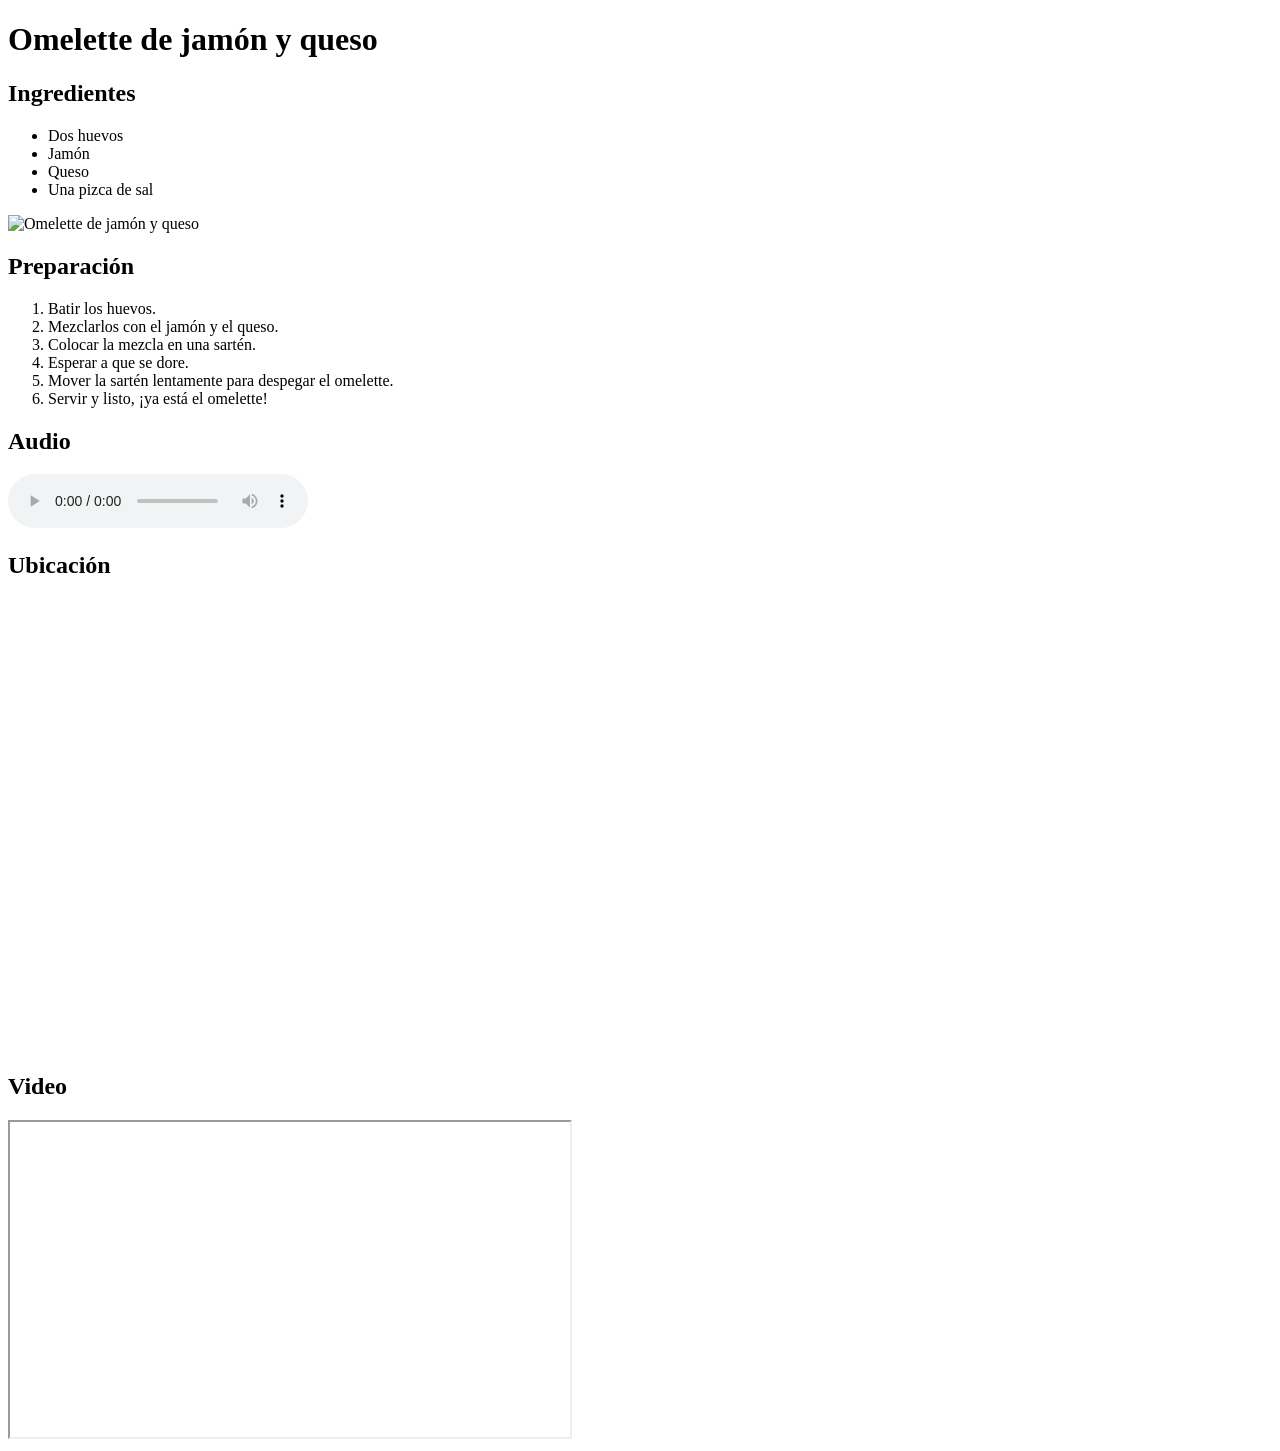
==== index.html @ ce8c79ec "Add files via upload" ====
<!DOCTYPE html>
<html lang="es">
<head>
    <meta charset="UTF-8">
    <meta name="viewport" content="width=device-width, initial-scale=1.0">
    <title>Omelette de jamón y queso</title>
    <link rel="stylesheet" href="estilos.css">
</head>
<body>

    <h1>Omelette de jamón y queso</h1>

    <h2 class=".rosa">Ingredientes</h2>
    <ul>
        <li>Dos huevos</li>
        <li>Jamón</li>
        <li>Queso</li>
        <li>Una pizca de sal</li>
    </ul>

    <img
        src="https://i1.wp.com/www.elreporte.com.uy/wp-content/uploads/2016/10/omelete-477-1-800.jpg?fit=800%2C466&ssl=1"
        alt="Omelette de jamón y queso"
        width="400"
    >

    <h2 class=".azul">Preparación</h2>
    <ol>
        <li>Batir los huevos.</li>
        <li>Mezclarlos con el jamón y el queso.</li>
        <li>Colocar la mezcla en una sartén.</li>
        <li>Esperar a que se dore.</li>
        <li>Mover la sartén lentamente para despegar el omelette.</li>
        <li>Servir y listo, ¡ya está el omelette!</li>
    </ol>

    <h2 class=".violeta">Audio</h2>
    <audio controls>
        <source src="https://sonidosmp3gratis.com/download.php?id=14097&sonido=guitarra+electrica+3" type="audio/mpeg">
        Tu navegador no admite este audio.
    </audio>

    <h2>Ubicación</h2>
    <iframe
        src="https://www.google.com/maps/embed?pb=!1m18!1m12!1m3!1d3284.4128291805423!2d-58.722558321704135!3d-34.59372097563799!2m3!1f0!2f0!3f0!3m2!1i1024!2i768!4f13.1!3m3!1m2!1s0x95bcbde1f6f00d63%3A0xfab47f9ff0da9419!2sPuerto%20de%20Palos%20835%2C%20B1661%20Bella%20Vista%2C%20Provincia%20de%20Buenos%20Aires!5e0!3m2!1ses!2sar!4v1790528169209!5m2!1ses!2sar"
        width="600"
        height="450"
        style="border:0;"
        allowfullscreen
        loading="lazy">
    </iframe>

    <h2 class=".rojo">Video</h2>
    <iframe
        width="560"
        height="315"
        src="https://www.youtube.com/embed/71WoWvDba9E"
        title="Video de YouTube"
        allowfullscreen>
    </iframe>

</body>
</html>
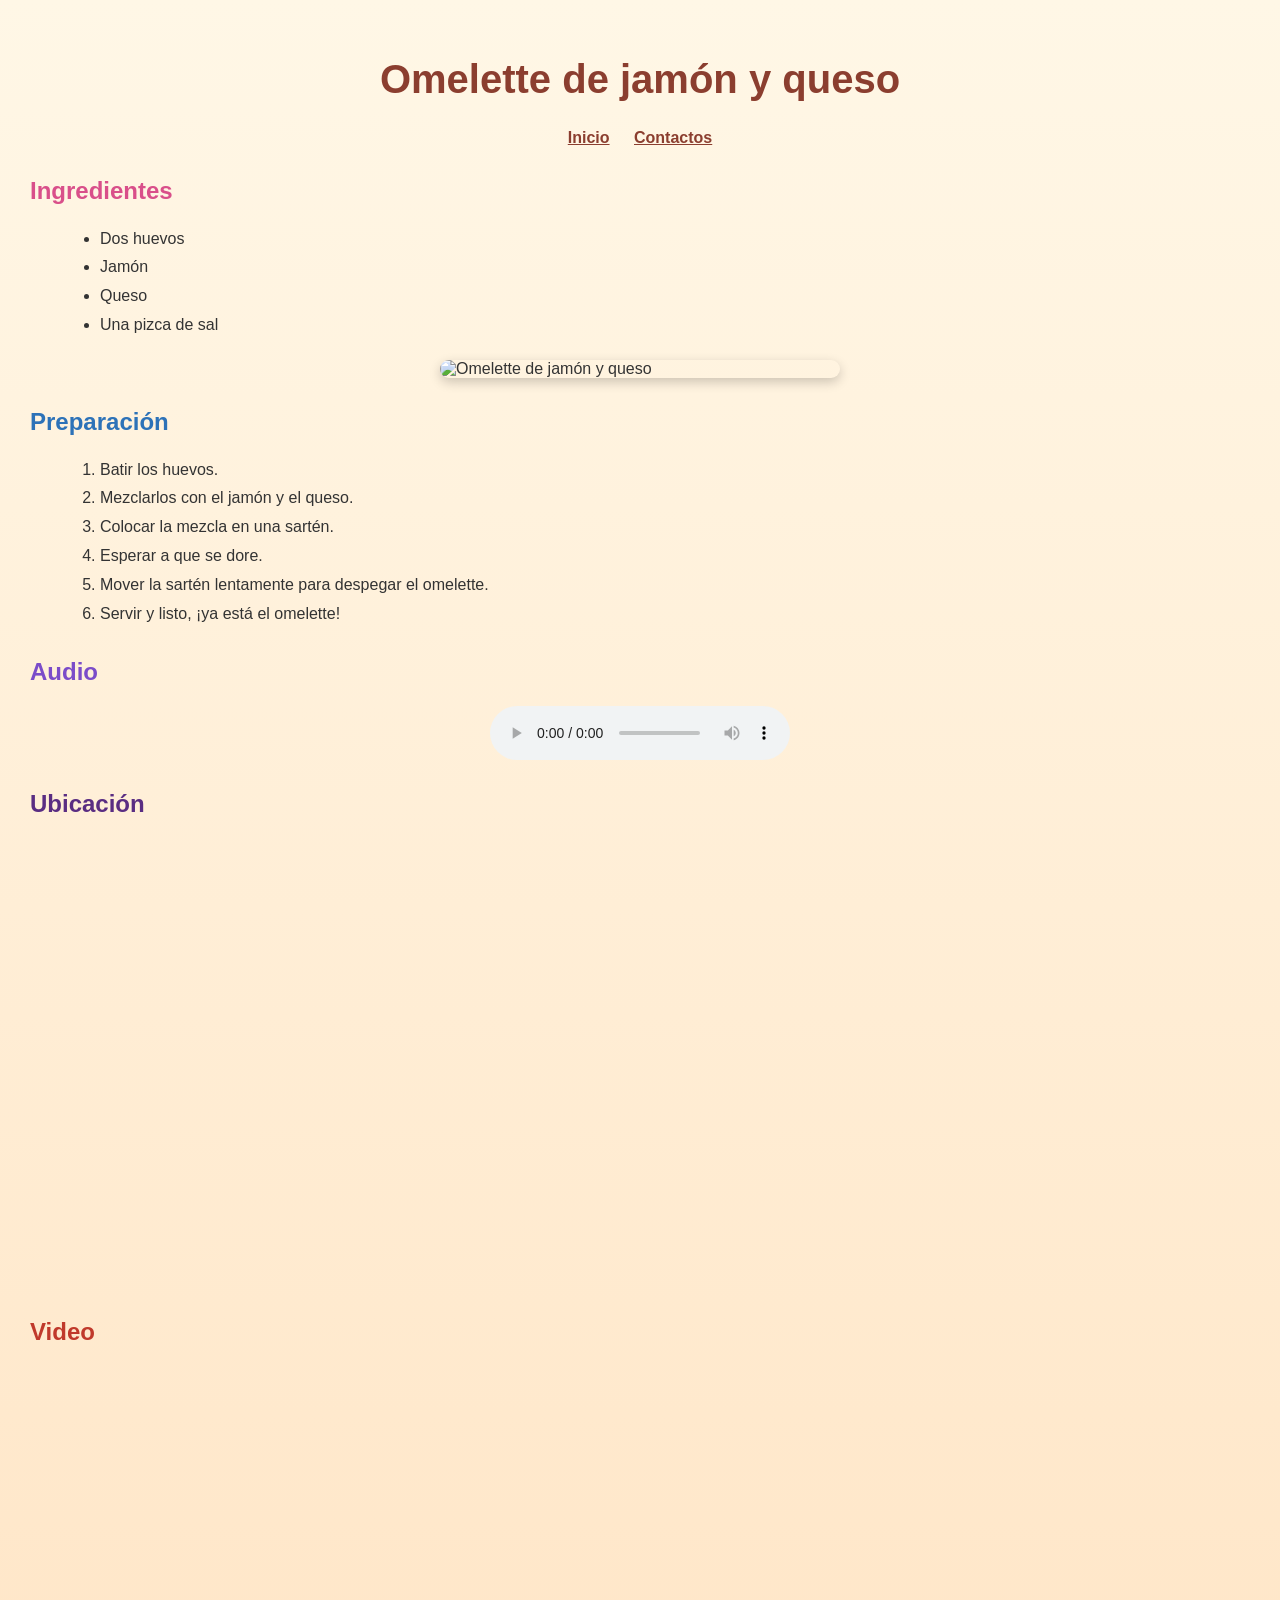
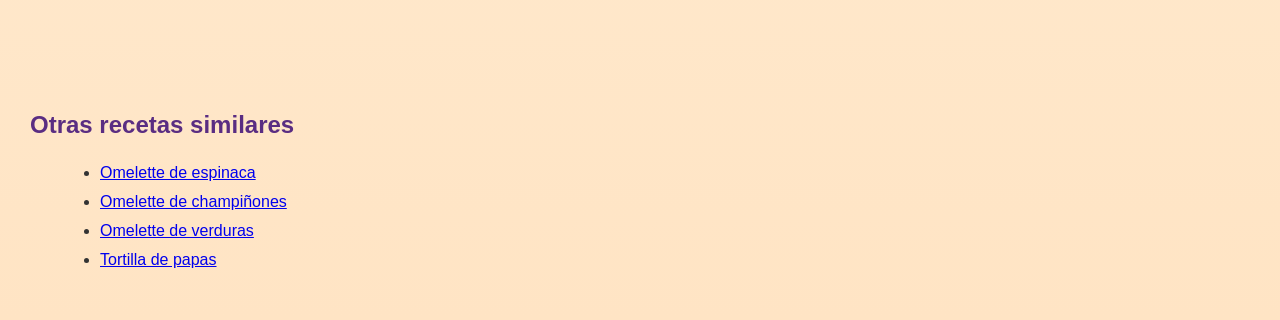
==== commit 71b805f3: "Add recipe navigation and contacts page" ====
--- a/index.html
+++ b/index.html
@@ -1,63 +1,81 @@
-<!DOCTYPE html>
-<html lang="es">
-<head>
-    <meta charset="UTF-8">
-    <meta name="viewport" content="width=device-width, initial-scale=1.0">
-    <title>Omelette de jamón y queso</title>
-    <link rel="stylesheet" href="estilos.css">
-</head>
-<body>
-
-    <h1>Omelette de jamón y queso</h1>
-
-    <h2 class=".rosa">Ingredientes</h2>
-    <ul>
-        <li>Dos huevos</li>
-        <li>Jamón</li>
-        <li>Queso</li>
-        <li>Una pizca de sal</li>
-    </ul>
-
-    <img
-        src="https://i1.wp.com/www.elreporte.com.uy/wp-content/uploads/2016/10/omelete-477-1-800.jpg?fit=800%2C466&ssl=1"
-        alt="Omelette de jamón y queso"
-        width="400"
-    >
-
-    <h2 class=".azul">Preparación</h2>
-    <ol>
-        <li>Batir los huevos.</li>
-        <li>Mezclarlos con el jamón y el queso.</li>
-        <li>Colocar la mezcla en una sartén.</li>
-        <li>Esperar a que se dore.</li>
-        <li>Mover la sartén lentamente para despegar el omelette.</li>
-        <li>Servir y listo, ¡ya está el omelette!</li>
-    </ol>
-
-    <h2 class=".violeta">Audio</h2>
-    <audio controls>
-        <source src="https://sonidosmp3gratis.com/download.php?id=14097&sonido=guitarra+electrica+3" type="audio/mpeg">
-        Tu navegador no admite este audio.
-    </audio>
-
-    <h2>Ubicación</h2>
-    <iframe
-        src="https://www.google.com/maps/embed?pb=!1m18!1m12!1m3!1d3284.4128291805423!2d-58.722558321704135!3d-34.59372097563799!2m3!1f0!2f0!3f0!3m2!1i1024!2i768!4f13.1!3m3!1m2!1s0x95bcbde1f6f00d63%3A0xfab47f9ff0da9419!2sPuerto%20de%20Palos%20835%2C%20B1661%20Bella%20Vista%2C%20Provincia%20de%20Buenos%20Aires!5e0!3m2!1ses!2sar!4v1790528169209!5m2!1ses!2sar"
-        width="600"
-        height="450"
-        style="border:0;"
-        allowfullscreen
-        loading="lazy">
-    </iframe>
-
-    <h2 class=".rojo">Video</h2>
-    <iframe
-        width="560"
-        height="315"
-        src="https://www.youtube.com/embed/71WoWvDba9E"
-        title="Video de YouTube"
-        allowfullscreen>
-    </iframe>
-
-</body>
-</html>
+<!DOCTYPE html>
+<html lang="es">
+<head>
+    <meta charset="UTF-8">
+    <meta name="viewport" content="width=device-width, initial-scale=1.0">
+    <title>Omelette de jamón y queso</title>
+    <link rel="stylesheet" href="estilo.css">
+</head>
+<body>
+    <header>
+        <h1>Omelette de jamón y queso</h1>
+        <nav aria-label="Navegación principal">
+            <a href="index.html">Inicio</a>
+            <a href="contactos.html">Contactos</a>
+        </nav>
+    </header>
+
+    <main>
+        <h2 class="rosa">Ingredientes</h2>
+        <ul>
+            <li>Dos huevos</li>
+            <li>Jamón</li>
+            <li>Queso</li>
+            <li>Una pizca de sal</li>
+        </ul>
+
+        <img
+            src="https://i1.wp.com/www.elreporte.com.uy/wp-content/uploads/2016/10/omelete-477-1-800.jpg?fit=800%2C466&ssl=1"
+            alt="Omelette de jamón y queso"
+            width="400"
+        >
+
+        <h2 class="azul">Preparación</h2>
+        <ol>
+            <li>Batir los huevos.</li>
+            <li>Mezclarlos con el jamón y el queso.</li>
+            <li>Colocar la mezcla en una sartén.</li>
+            <li>Esperar a que se dore.</li>
+            <li>Mover la sartén lentamente para despegar el omelette.</li>
+            <li>Servir y listo, ¡ya está el omelette!</li>
+        </ol>
+
+        <h2 class="violeta">Audio</h2>
+        <audio controls>
+            <source src="https://sonidosmp3gratis.com/download.php?id=14097&sonido=guitarra+electrica+3" type="audio/mpeg">
+            Tu navegador no admite este audio.
+        </audio>
+
+        <h2>Ubicación</h2>
+        <iframe
+            src="https://maps.google.com/maps?q=Puerto%20de%20Palos%20835%2C%20Bella%20Vista&t=&z=15&ie=UTF8&iwloc=&output=embed"
+            width="600"
+            height="450"
+            title="Ubicación en Google Maps"
+            allowfullscreen
+            loading="lazy">
+        </iframe>
+
+        <h2 class="rojo">Video</h2>
+        <iframe
+            width="560"
+            height="315"
+            src="https://www.youtube.com/embed/71WoWvDba9E"
+            title="Video de YouTube"
+            allowfullscreen>
+        </iframe>
+
+        <section aria-labelledby="recetas-similares">
+            <h2 id="recetas-similares">Otras recetas similares</h2>
+            <nav aria-label="Recetas similares">
+                <ul>
+                    <li><a href="https://www.paulinacocina.net/omelette-de-espinaca/" target="_blank" rel="noopener noreferrer">Omelette de espinaca</a></li>
+                    <li><a href="https://www.paulinacocina.net/omelette-de-champinones/" target="_blank" rel="noopener noreferrer">Omelette de champiñones</a></li>
+                    <li><a href="https://www.recetasgratis.net/receta-de-omelette-de-verduras-62379.html" target="_blank" rel="noopener noreferrer">Omelette de verduras</a></li>
+                    <li><a href="https://www.paulinacocina.net/tortilla-de-papas/" target="_blank" rel="noopener noreferrer">Tortilla de papas</a></li>
+                </ul>
+            </nav>
+        </section>
+    </main>
+</body>
+</html>
--- a/estilo.css
+++ b/estilo.css
@@ -0,0 +1,102 @@
+body {
+    font-family: Arial, sans-serif;
+    background: linear-gradient(to bottom, #fff7e6, #ffe4c4);
+    color: #333;
+    margin: 0;
+    padding: 30px;
+}
+
+h1 {
+    text-align: center;
+    color: #8b3e2f;
+    font-size: 2.5em;
+}
+
+h2 {
+    color: #5a2d82;
+    margin-top: 30px;
+}
+
+.rosa {
+    color: #d94f8a;
+}
+
+.azul {
+    color: #2d72b8;
+}
+
+.violeta {
+    color: #7b4cc9;
+}
+
+.rojo {
+    color: #c0392b;
+}
+
+ul, ol {
+    margin-left: 30px;
+    line-height: 1.8;
+}
+
+img {
+    display: block;
+    margin: 20px auto;
+    border-radius: 12px;
+    box-shadow: 0 4px 12px rgba(0,0,0,0.2);
+}
+
+audio, iframe {
+    display: block;
+    margin: 20px auto;
+    max-width: 100%;
+}
+
+iframe {
+    border: none;
+    border-radius: 10px;
+}
+
+header nav {
+    text-align: center;
+    margin: 20px 0;
+}
+
+header nav a {
+    display: inline-block;
+    margin: 0 10px;
+    color: #8b3e2f;
+    font-weight: bold;
+}
+
+.contactos {
+    text-align: center;
+}
+
+.redes-sociales {
+    display: flex;
+    justify-content: center;
+    gap: 30px;
+    flex-wrap: wrap;
+    padding: 0;
+    list-style: none;
+}
+
+.redes-sociales li {
+    margin: 10px;
+}
+
+.redes-sociales a {
+    display: flex;
+    flex-direction: column;
+    align-items: center;
+    color: #5a2d82;
+    font-weight: bold;
+    text-decoration: none;
+}
+
+.redes-sociales img {
+    width: 48px;
+    height: 48px;
+    margin: 8px;
+    box-shadow: none;
+}
